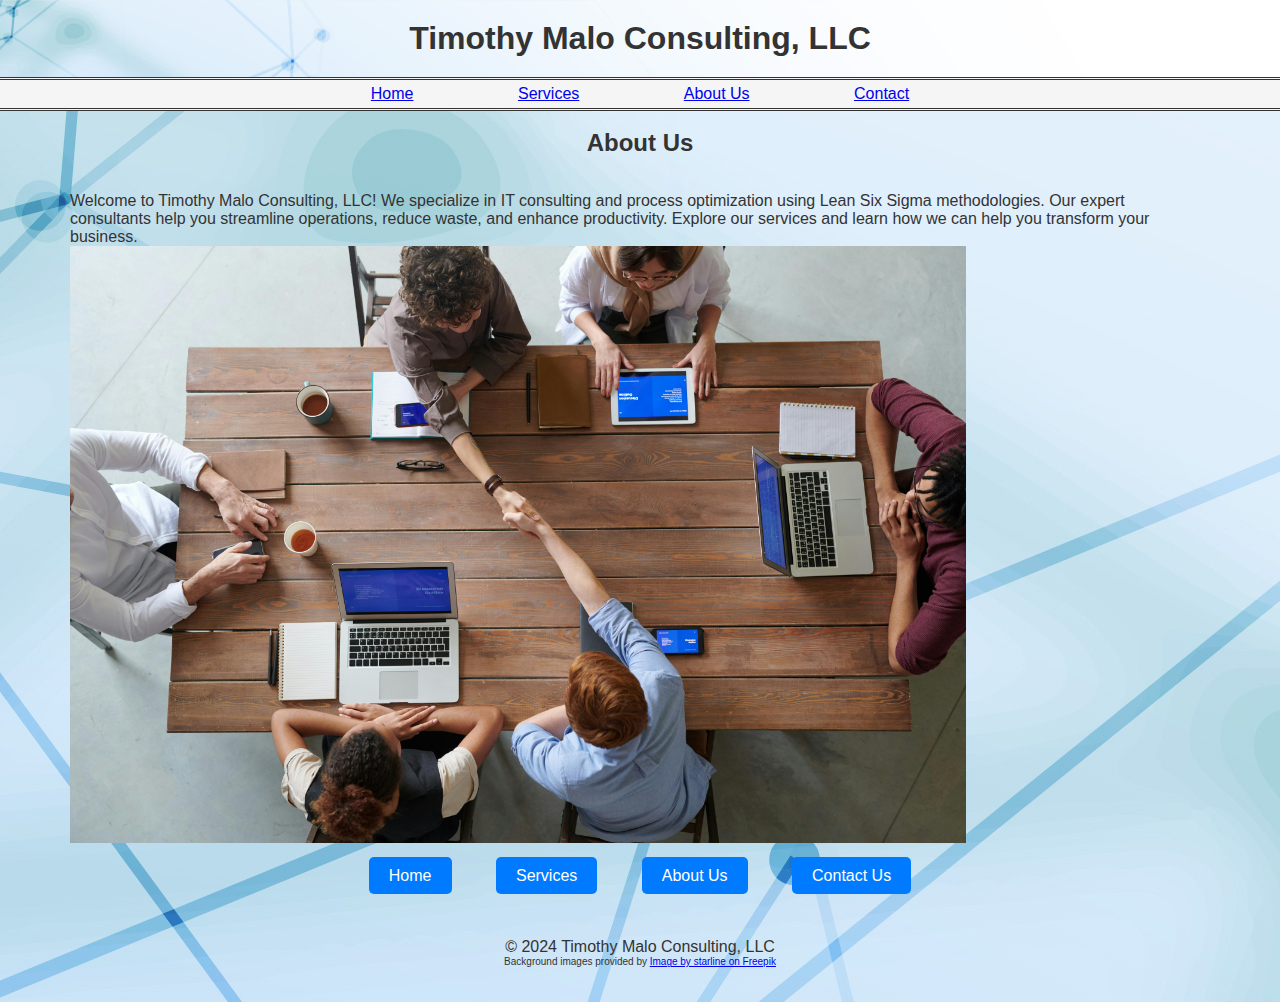
==== about.html @ 09dd60eb "first commit" ====
<!DOCTYPE html>
<html lang="en">
<head>
    <meta charset="UTF-8">
    <meta name="viewport" content="width=device-width, initial-scale=1.0">
    <title>Timothy Malo Consulting, LLC</title>
    <link rel="stylesheet" href="styles.css">
    <link rel="icon" type="image/x-icon" href="/images/tmc-4.ico">
</head>
<body>
    <script src="script.js"></script> 
    <header>
        <h1>Timothy Malo Consulting, LLC</h1>
    </header>
    <nav>
        <a href="index.html">Home</a>
        <a href="services.html">Services</a>
        <a href="about.html">About Us</a>
        <a href="contact.html">Contact</a>
    </nav>
</br>
    <h2>About Us</h2>
    <main>
        <p>
            Welcome to Timothy Malo Consulting, LLC! We specialize in IT consulting and process optimization using Lean Six Sigma methodologies. Our expert consultants help you streamline operations, reduce waste, and enhance productivity. Explore our services and learn how we can help you transform your business.
        </p>
    <img id="about-img" src="/images/img_consulting_wide.jpg">
    </main>
</body>
<div class="cta-nav">
    <a href="index.html" class="cta-button">Home</a>
    <a href="services.html" class="cta-button">Services</a>
    <a href="about.html" class="cta-button">About Us</a>
    <a href="contact.html" class="cta-button">Contact Us</a>
</div>
</br>
<footer>
    © 2024 Timothy Malo Consulting, LLC
    <p class="credits">Background images provided by <a href="https://www.freepik.com/free-vector/network-mesh-wire-digital-technology-background_10136775.htm#query=technology&position=6&from_view=keyword&track=ais_hybrid&uuid=1f9282ab-8f90-430c-a81a-7c2919a11ec8">Image by starline on Freepik</a></p>
</footer>
</html>
---- styles.css ----
/* Elements */

/* Reset default styles */
* {
    margin: 0;
    padding: 0;
    box-sizing: border-box;
}

/* Body styles */
body {
    font-family: 'Roboto', sans-serif;
    background-image: url("/images/bg_tech.jpg"); 
    color: #333;
}

/* Header styles */
header {
    background-image: url("/images/bg_tech.jpg");
    background-size: cover;
    padding: 20px;
    box-shadow: 0 2px 4px rgba(0, 0, 0, 0.1);
}

h1, h2 {
    text-align: center;
}

/* Navigation menu styles */
nav {
    /* border: 5px solid #333; */
    text-align: center;
    border-top: 3px double #333;
    border-bottom: 3px double #333;
    padding: 5px;
    background-color: whitesmoke;
    justify-content: space-between;
}

nav a {
    margin-left: 50px;
    margin-right: 50px;
}

main {
    max-width: 1200px;
    /* max-width: 80vw; */
    margin-top: 15px;
    margin-left: 50px;
    margin-right: 50px;
    padding: 20px;
    flex-direction: column;
    /* object-position: center; */
}

button {
    font-weight: bold;
}

/* Footer styles */
footer {
    text-align: center;
    position: static;
    bottom: 0;
    width: 100%;
    padding: 35px;
}

/* Classes */
.center {
    text-align: center;
    padding: 40px;
}

.images {
    text-align: center;
}

/* Call-to-action button styles */
.cta-nav {
    text-align: center;
}

.cta-nav a {
    margin-left: 20px;
    margin-right: 20px;
}

.cta-button {
    background-color: #007bff;
    color: #fff;
    padding: 10px 20px;
    border-radius: 5px;
    text-decoration: none;
    transition: background-color 0.3s ease;
}

.cta-button:hover {
    background-color: #0056b3;
}

.credits {
    font-size: 10px;
}

.collapsible {
    background-color: whitesmoke;
    color: #444;
    cursor: pointer;
    padding: 18px;
    width: 100%;
    border: none;
    text-align: left;
    outline: none;
    font-size: 15px;
}

/* Add a background color to the button if it is clicked on (add the .active class with JS), and when you move the mouse over it (hover) */
.active, .collapsible:hover {
    background-color: rgb(234, 231, 231);
}

/* Style the collapsible content. Note: hidden by default */
.content {
    padding: 0 18px;
    display: none;
    overflow: hidden;
    background-color: whitesmoke;
}

/* Responsive styles */
/* @media screen and (max-width: 768px) 
nav ul {
    display: none;
} */

/* IDs */
#about-img {
    text-align: center;
    width: 70vw;
    /* margin: auto; */
}

#main-img {
    width: 70vw;
    text-align: center;
    /* margin: auto; */
}
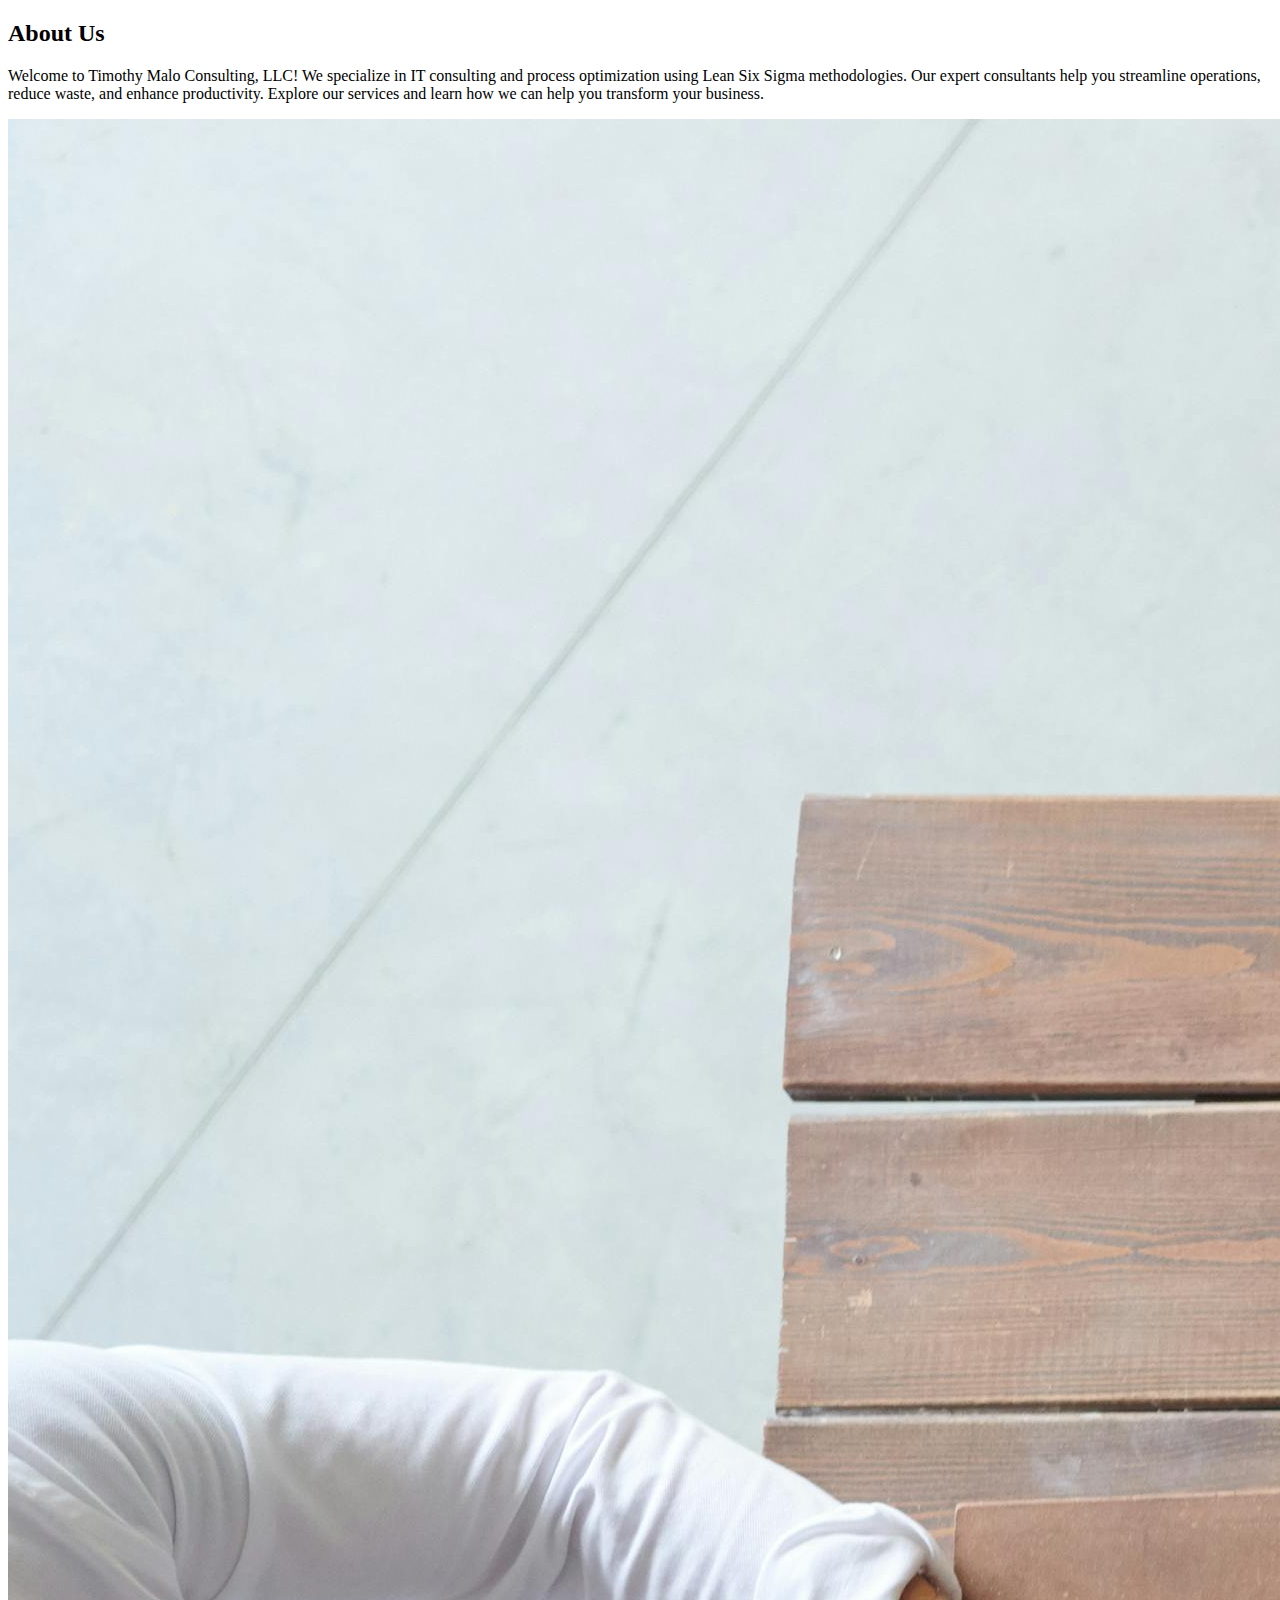
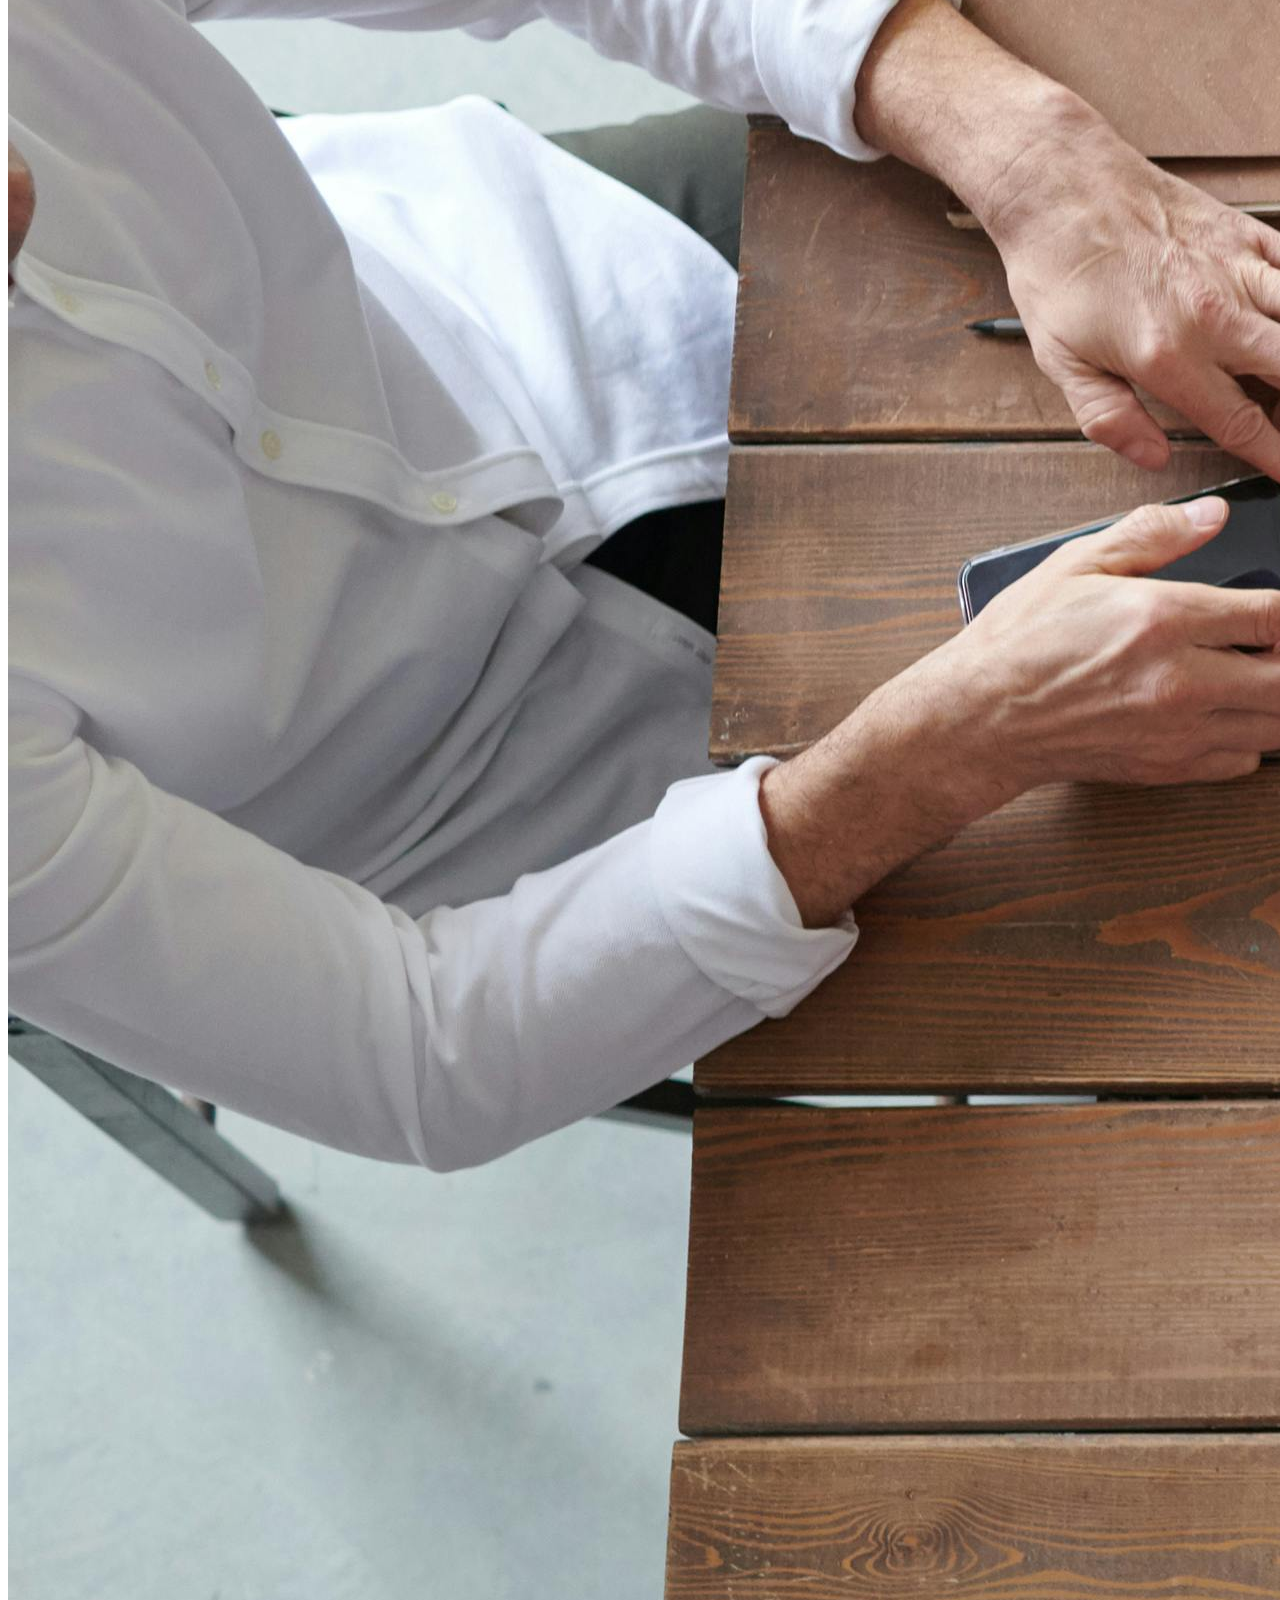
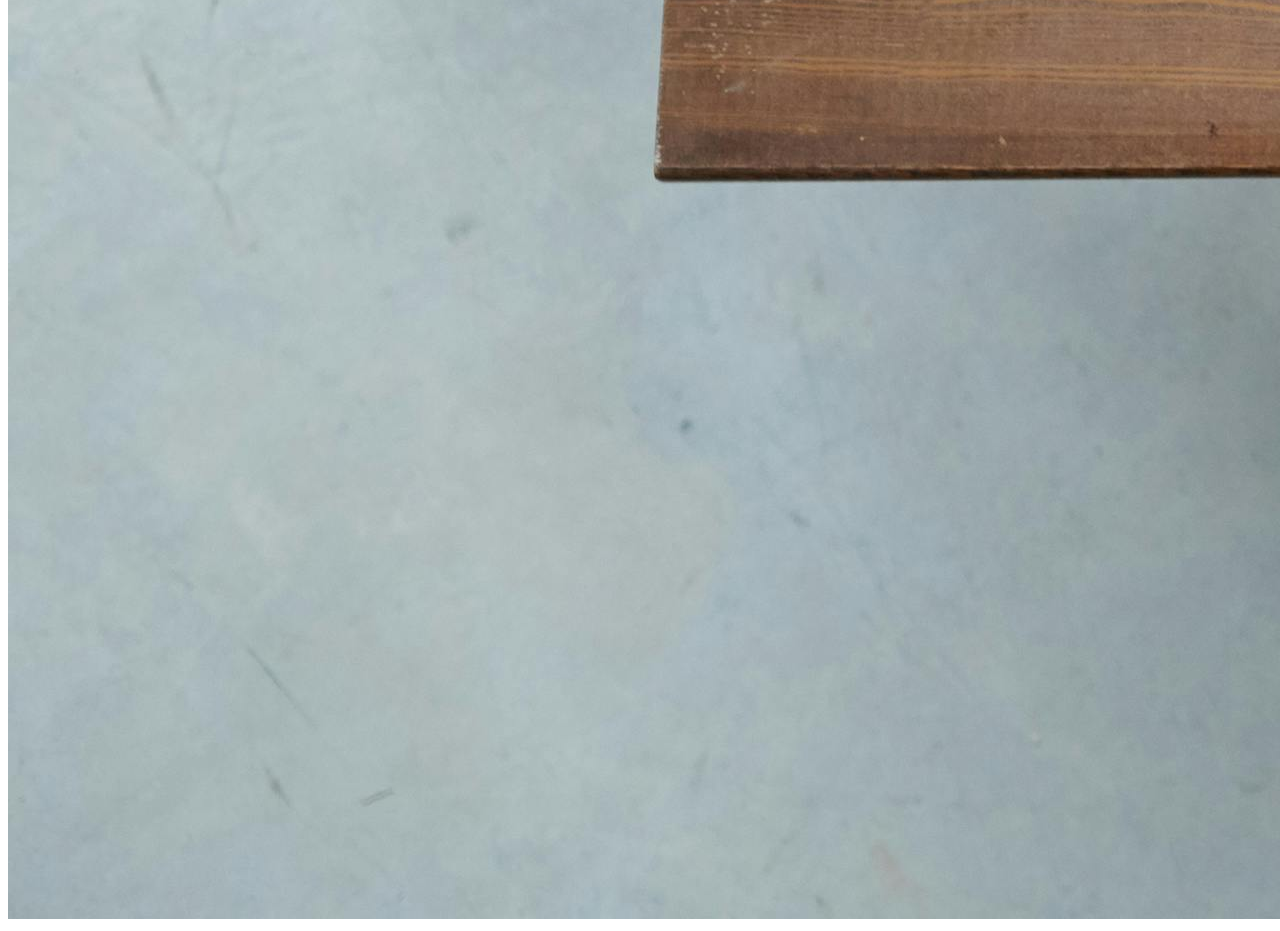
==== commit aa820447: "iframe usage" ====
--- a/about.html
+++ b/about.html
@@ -1,41 +1,19 @@
 <!DOCTYPE html>
 <html lang="en">
-<head>
-    <meta charset="UTF-8">
-    <meta name="viewport" content="width=device-width, initial-scale=1.0">
-    <title>Timothy Malo Consulting, LLC</title>
-    <link rel="stylesheet" href="styles.css">
-    <link rel="icon" type="image/x-icon" href="/images/tmc-4.ico">
-</head>
-<body>
-    <script src="script.js"></script> 
-    <header>
-        <h1>Timothy Malo Consulting, LLC</h1>
-    </header>
-    <nav>
-        <a href="index.html">Home</a>
-        <a href="services.html">Services</a>
-        <a href="about.html">About Us</a>
-        <a href="contact.html">Contact</a>
-    </nav>
-</br>
-    <h2>About Us</h2>
-    <main>
-        <p>
-            Welcome to Timothy Malo Consulting, LLC! We specialize in IT consulting and process optimization using Lean Six Sigma methodologies. Our expert consultants help you streamline operations, reduce waste, and enhance productivity. Explore our services and learn how we can help you transform your business.
-        </p>
-    <img id="about-img" src="/images/img_consulting_wide.jpg">
-    </main>
-</body>
-<div class="cta-nav">
-    <a href="index.html" class="cta-button">Home</a>
-    <a href="services.html" class="cta-button">Services</a>
-    <a href="about.html" class="cta-button">About Us</a>
-    <a href="contact.html" class="cta-button">Contact Us</a>
-</div>
-</br>
-<footer>
-    © 2024 Timothy Malo Consulting, LLC
-    <p class="credits">Background images provided by <a href="https://www.freepik.com/free-vector/network-mesh-wire-digital-technology-background_10136775.htm#query=technology&position=6&from_view=keyword&track=ais_hybrid&uuid=1f9282ab-8f90-430c-a81a-7c2919a11ec8">Image by starline on Freepik</a></p>
-</footer>
+    <head>
+        <meta charset="UTF-8">
+        <!-- <meta name="viewport" content="width=device-width, initial-scale=1.0"> -->
+        <title>About TMC</title>
+        <!-- <link rel="stylesheet" href="styles.css"> -->
+        <link rel="icon" type="image/x-icon" href="/images/tmc-4.ico">
+    </head>
+    <body>
+        <h2>About Us</h2>
+        <main>
+            <p>
+                Welcome to Timothy Malo Consulting, LLC! We specialize in IT consulting and process optimization using Lean Six Sigma methodologies. Our expert consultants help you streamline operations, reduce waste, and enhance productivity. Explore our services and learn how we can help you transform your business.
+            </p>
+            <img id="about-img" src="/images/img_consulting_wide.jpg">
+        </main>
+    </body>
 </html>
--- a/styles.css
+++ b/styles.css
@@ -17,7 +17,7 @@
 /* Header styles */
 header {
     background-image: url("/images/bg_tech.jpg");
-    background-size: cover;
+    background-size:auto;
     padding: 20px;
     box-shadow: 0 2px 4px rgba(0, 0, 0, 0.1);
 }
@@ -28,7 +28,6 @@
 
 /* Navigation menu styles */
 nav {
-    /* border: 5px solid #333; */
     text-align: center;
     border-top: 3px double #333;
     border-bottom: 3px double #333;
@@ -43,14 +42,17 @@
 }
 
 main {
+    /* max-width: 80vw; */
     max-width: 1200px;
-    /* max-width: 80vw; */
     margin-top: 15px;
     margin-left: 50px;
     margin-right: 50px;
     padding: 20px;
     flex-direction: column;
-    /* object-position: center; */
+}
+
+img {
+    text-align: center;
 }
 
 button {
@@ -67,13 +69,63 @@
 }
 
 /* Classes */
+.container {
+    position: relative;
+    overflow: hidden;
+    width: 100vw;
+    /* padding-top: 56.25%;  */
+    /* 16:9 Aspect Ratio (divide 9 by 16 = 0.5625) */
+}
+
+.responsive-iframe {
+    position: absolute;
+    top: 0;
+    left: 0;
+    bottom: 0;
+    right: 0;
+    width: 100%;
+    height: 100%;
+}
+
+.contact-info {
+    text-align: center;
+    justify-content: space-between;
+}
+
 .center {
     text-align: center;
-    padding: 40px;
+    /* margin: 0 auto; */
+    /* padding: 40px; */
 }
 
 .images {
     text-align: center;
+}
+
+
+.collapsible {
+    background-color: whitesmoke;
+    color: #444;
+    cursor: pointer;
+    padding: 18px;
+    width: 100%;
+    border: none;
+    text-align: left;
+    outline: none;
+    font-size: 15px;
+}
+
+/* Add a background color to the button if it is clicked on (add the .active class with JS), and when you move the mouse over it (hover) */
+.active, .collapsible:hover {
+    background-color: rgb(234, 231, 231);
+}
+
+/* Style the collapsible content. Note: hidden by default */
+.content {
+    padding: 0 18px;
+    display: none;
+    overflow: hidden;
+    background-color: whitesmoke;
 }
 
 /* Call-to-action button styles */
@@ -103,46 +155,22 @@
     font-size: 10px;
 }
 
-.collapsible {
-    background-color: whitesmoke;
-    color: #444;
-    cursor: pointer;
-    padding: 18px;
-    width: 100%;
-    border: none;
-    text-align: left;
-    outline: none;
-    font-size: 15px;
-}
-
-/* Add a background color to the button if it is clicked on (add the .active class with JS), and when you move the mouse over it (hover) */
-.active, .collapsible:hover {
-    background-color: rgb(234, 231, 231);
-}
-
-/* Style the collapsible content. Note: hidden by default */
-.content {
-    padding: 0 18px;
-    display: none;
-    overflow: hidden;
-    background-color: whitesmoke;
-}
-
 /* Responsive styles */
 /* @media screen and (max-width: 768px) 
 nav ul {
     display: none;
-} */
-
+    } */
+    
 /* IDs */
 #about-img {
-    text-align: center;
-    width: 70vw;
-    /* margin: auto; */
+        /* text-align: center; */
+        align-items: center;
+        width: 70vw;
+        margin: auto;
 }
 
-#main-img {
+/* #main-img {
     width: 70vw;
     text-align: center;
-    /* margin: auto; */
+    margin: auto;
 }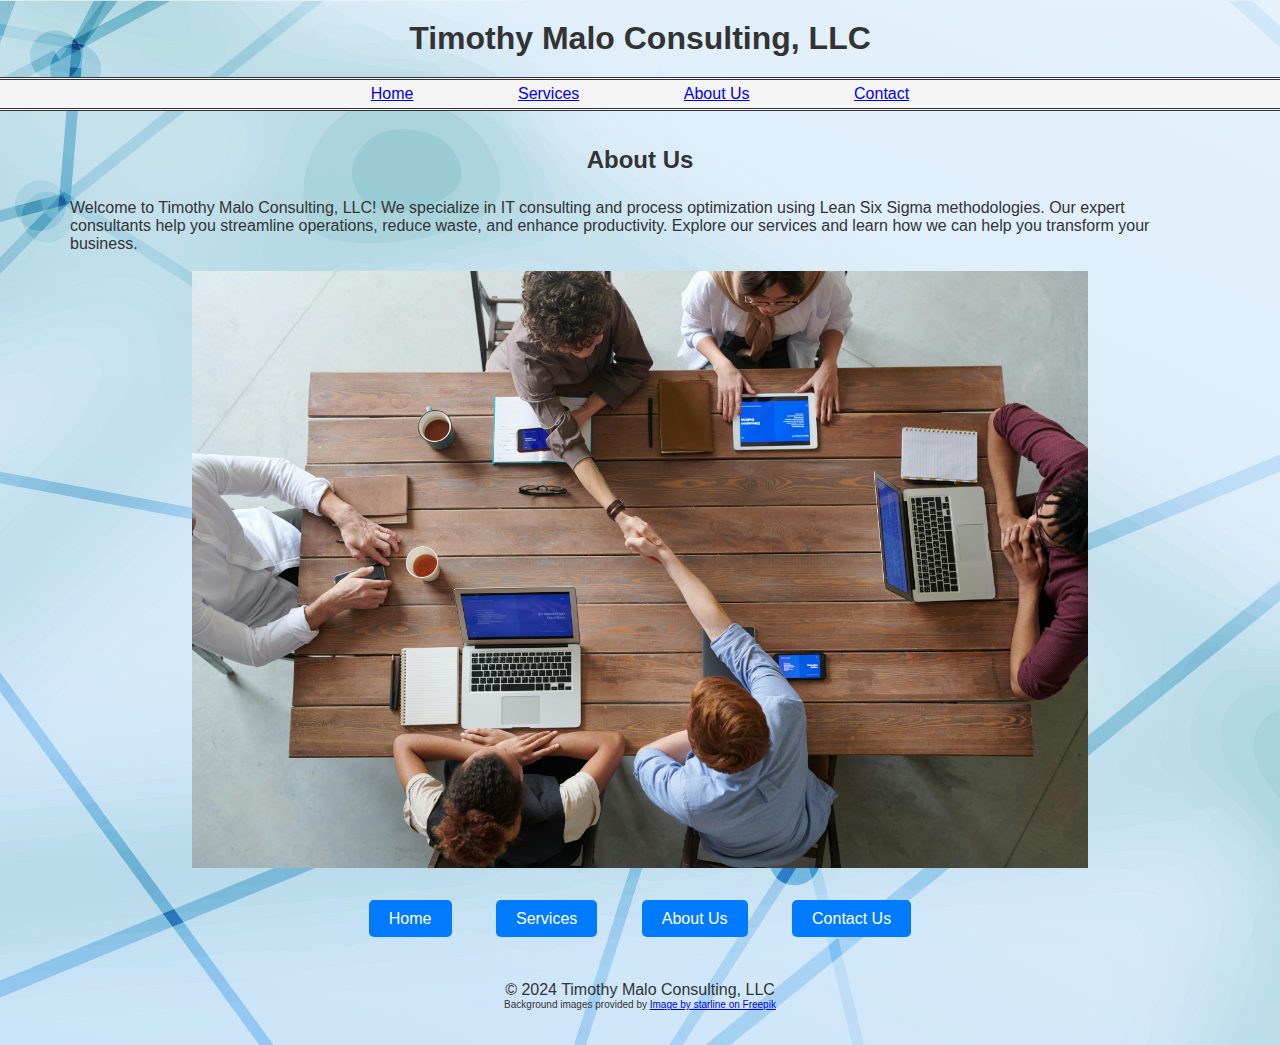
==== commit 7b47836f: "v1" ====
--- a/about.html
+++ b/about.html
@@ -2,18 +2,43 @@
 <html lang="en">
     <head>
         <meta charset="UTF-8">
-        <!-- <meta name="viewport" content="width=device-width, initial-scale=1.0"> -->
+        <meta name="viewport" content="width=device-width, initial-scale=1.0">
         <title>About TMC</title>
-        <!-- <link rel="stylesheet" href="styles.css"> -->
+        <link rel="stylesheet" href="styles.css">
         <link rel="icon" type="image/x-icon" href="/images/tmc-4.ico">
     </head>
     <body>
-        <h2>About Us</h2>
+        <script src="script.js"></script> 
+        <header>
+            <h1>Timothy Malo Consulting, LLC</h1>
+        </header>
+        <nav>
+            <a href="index.html">Home</a>
+            <a href="services.html">Services</a>
+            <a href="about.html">About Us</a>
+            <a href="contact.html">Contact</a>
+        </nav>
         <main>
+            <h2>About Us</h2>
             <p>
                 Welcome to Timothy Malo Consulting, LLC! We specialize in IT consulting and process optimization using Lean Six Sigma methodologies. Our expert consultants help you streamline operations, reduce waste, and enhance productivity. Explore our services and learn how we can help you transform your business.
             </p>
-            <img id="about-img" src="/images/img_consulting_wide.jpg">
+        </br>
+            <div class="center">
+                <img id="about-img" src="/images/img_consulting_wide.jpg">
+            </div>
         </main>
+    </br>
+    <div class="cta-nav">
+        <a href="index.html" class="cta-button">Home</a>
+        <a href="services.html" class="cta-button">Services</a>
+        <a href="about.html" class="cta-button">About Us</a>
+        <a href="contact.html" class="cta-button">Contact Us</a>
+    </div>
+    </br> 
     </body>
+    <footer>
+        © 2024 Timothy Malo Consulting, LLC
+        <div class="credits">Background images provided by <a href="https://www.freepik.com/free-vector/network-mesh-wire-digital-technology-background_10136775.htm#query=technology&position=6&from_view=keyword&track=ais_hybrid&uuid=1f9282ab-8f90-430c-a81a-7c2919a11ec8">Image by starline on Freepik</a></div>
+    </footer>
 </html>
--- a/styles.css
+++ b/styles.css
@@ -1,17 +1,9 @@
 /* Elements */
-
 /* Reset default styles */
 * {
     margin: 0;
     padding: 0;
     box-sizing: border-box;
-}
-
-/* Body styles */
-body {
-    font-family: 'Roboto', sans-serif;
-    background-image: url("/images/bg_tech.jpg"); 
-    color: #333;
 }
 
 /* Header styles */
@@ -22,8 +14,13 @@
     box-shadow: 0 2px 4px rgba(0, 0, 0, 0.1);
 }
 
-h1, h2 {
+h1 {
     text-align: center;
+}
+
+h2 {
+    text-align: center;
+    padding-bottom: 25px;
 }
 
 /* Navigation menu styles */
@@ -40,6 +37,13 @@
     margin-left: 50px;
     margin-right: 50px;
 }
+
+/* Body styles */
+body {
+    font-family: 'Roboto', sans-serif;
+    background-image: url("/images/bg_tech.jpg"); 
+    color: #333;
+}        
 
 main {
     /* max-width: 80vw; */
@@ -69,14 +73,6 @@
 }
 
 /* Classes */
-.container {
-    position: relative;
-    overflow: hidden;
-    width: 100vw;
-    /* padding-top: 56.25%;  */
-    /* 16:9 Aspect Ratio (divide 9 by 16 = 0.5625) */
-}
-
 .responsive-iframe {
     position: absolute;
     top: 0;
@@ -88,8 +84,8 @@
 }
 
 .contact-info {
-    text-align: center;
-    justify-content: space-between;
+    display: flex;
+    justify-content: space-evenly;
 }
 
 .center {
@@ -101,7 +97,6 @@
 .images {
     text-align: center;
 }
-
 
 .collapsible {
     background-color: whitesmoke;
@@ -163,14 +158,6 @@
     
 /* IDs */
 #about-img {
-        /* text-align: center; */
-        align-items: center;
         width: 70vw;
         margin: auto;
-}
-
-/* #main-img {
-    width: 70vw;
-    text-align: center;
-    margin: auto;
 }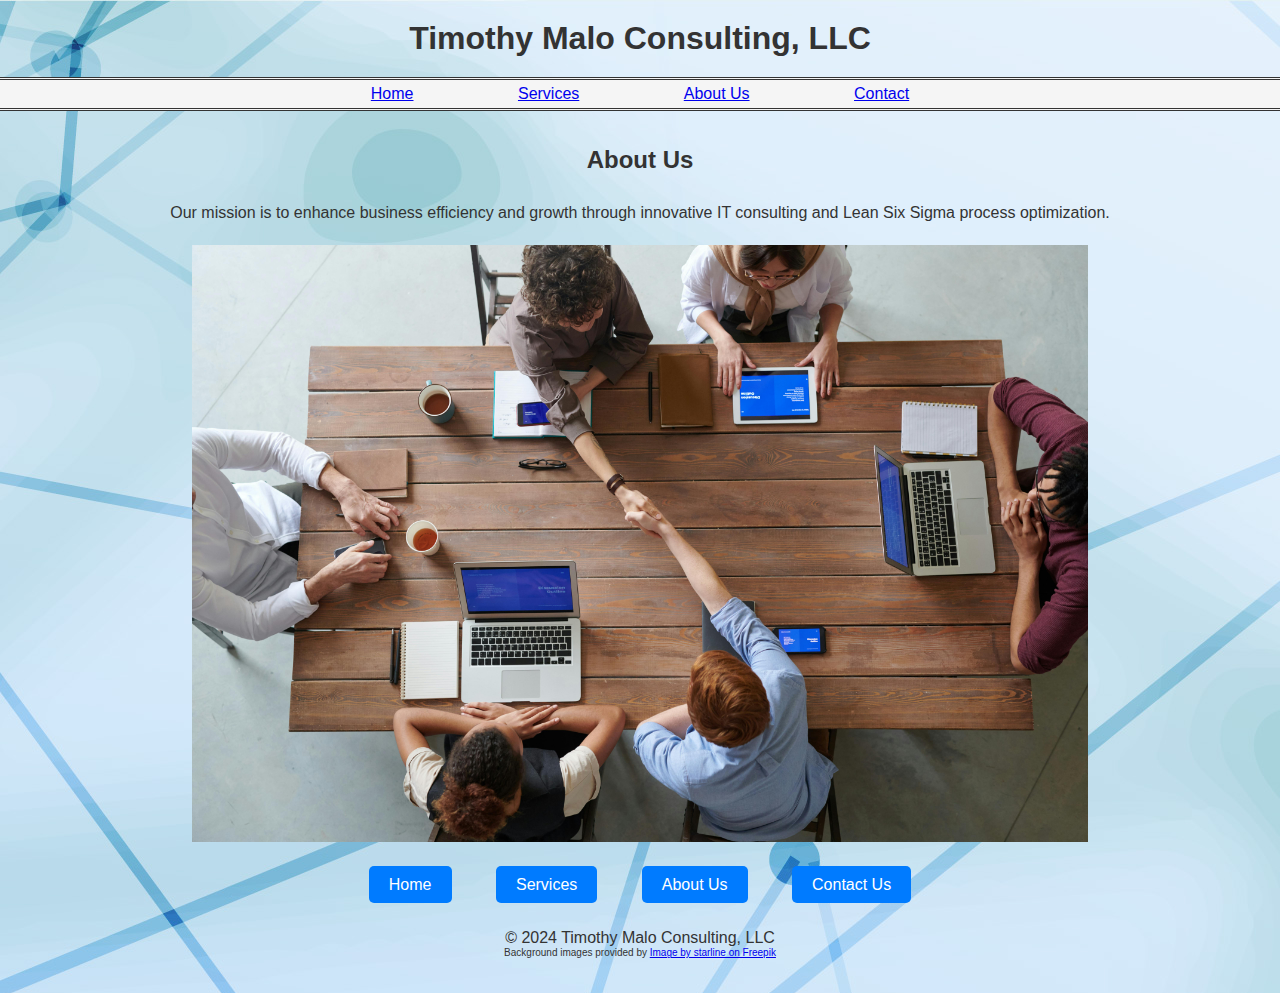
==== commit 775695f2: "new commit" ====
--- a/about.html
+++ b/about.html
@@ -20,22 +20,20 @@
         </nav>
         <main>
             <h2>About Us</h2>
-            <p>
-                Welcome to Timothy Malo Consulting, LLC! We specialize in IT consulting and process optimization using Lean Six Sigma methodologies. Our expert consultants help you streamline operations, reduce waste, and enhance productivity. Explore our services and learn how we can help you transform your business.
+            <p class="center">
+                Our mission is to enhance business efficiency and growth through innovative IT consulting and Lean Six Sigma process optimization.
             </p>
         </br>
             <div class="center">
-                <img id="about-img" src="/images/img_consulting_wide.jpg">
+                <img id="about-img" src="/images/img_consulting_wide.jpg" alt="group collaborating at a table">
             </div>
         </main>
-    </br>
     <div class="cta-nav">
         <a href="index.html" class="cta-button">Home</a>
         <a href="services.html" class="cta-button">Services</a>
         <a href="about.html" class="cta-button">About Us</a>
         <a href="contact.html" class="cta-button">Contact Us</a>
     </div>
-    </br> 
     </body>
     <footer>
         © 2024 Timothy Malo Consulting, LLC
--- a/styles.css
+++ b/styles.css
@@ -1,4 +1,7 @@
-/* Elements */
+/* ~~~~~~~~ */
+/* ELEMENTS */
+/* ~~~~~~~~ */
+
 /* Reset default styles */
 * {
     margin: 0;
@@ -14,12 +17,11 @@
     box-shadow: 0 2px 4px rgba(0, 0, 0, 0.1);
 }
 
-h1 {
+h1, h2 {
     text-align: center;
 }
 
 h2 {
-    text-align: center;
     padding-bottom: 25px;
 }
 
@@ -55,12 +57,13 @@
     flex-direction: column;
 }
 
+p {
+    margin-top: 5px;
+    margin-bottom: 5px;
+}
+
 img {
     text-align: center;
-}
-
-button {
-    font-weight: bold;
 }
 
 /* Footer styles */
@@ -72,16 +75,10 @@
     padding: 35px;
 }
 
-/* Classes */
-.responsive-iframe {
-    position: absolute;
-    top: 0;
-    left: 0;
-    bottom: 0;
-    right: 0;
-    width: 100%;
-    height: 100%;
-}
+
+/* ~~~~~~~ */
+/* CLASSES */
+/* ~~~~~~~ */
 
 .contact-info {
     display: flex;
@@ -108,6 +105,7 @@
     text-align: left;
     outline: none;
     font-size: 15px;
+    font-weight: bold;
 }
 
 /* Add a background color to the button if it is clicked on (add the .active class with JS), and when you move the mouse over it (hover) */
@@ -121,10 +119,23 @@
     display: none;
     overflow: hidden;
     background-color: whitesmoke;
+    font-weight: normal;
+}
+
+.form-flex {
+    display: flex;
+    justify-content: space-between;
+    margin-bottom: 10px;
+}
+
+.form-button {
+    padding: 5px;
+    margin: 10px;
 }
 
 /* Call-to-action button styles */
 .cta-nav {
+    margin-top: 10px;
     text-align: center;
 }
 
@@ -155,9 +166,19 @@
 nav ul {
     display: none;
     } */
-    
+
+
+/* ~~~ */
 /* IDs */
+/* ~~~ */
+
 #about-img {
-        width: 70vw;
-        margin: auto;
+    width: 70vw;
+    margin: auto;
+}
+
+#question {
+    width: 100%;
+    height: 200px;
+    resize: none;
 }